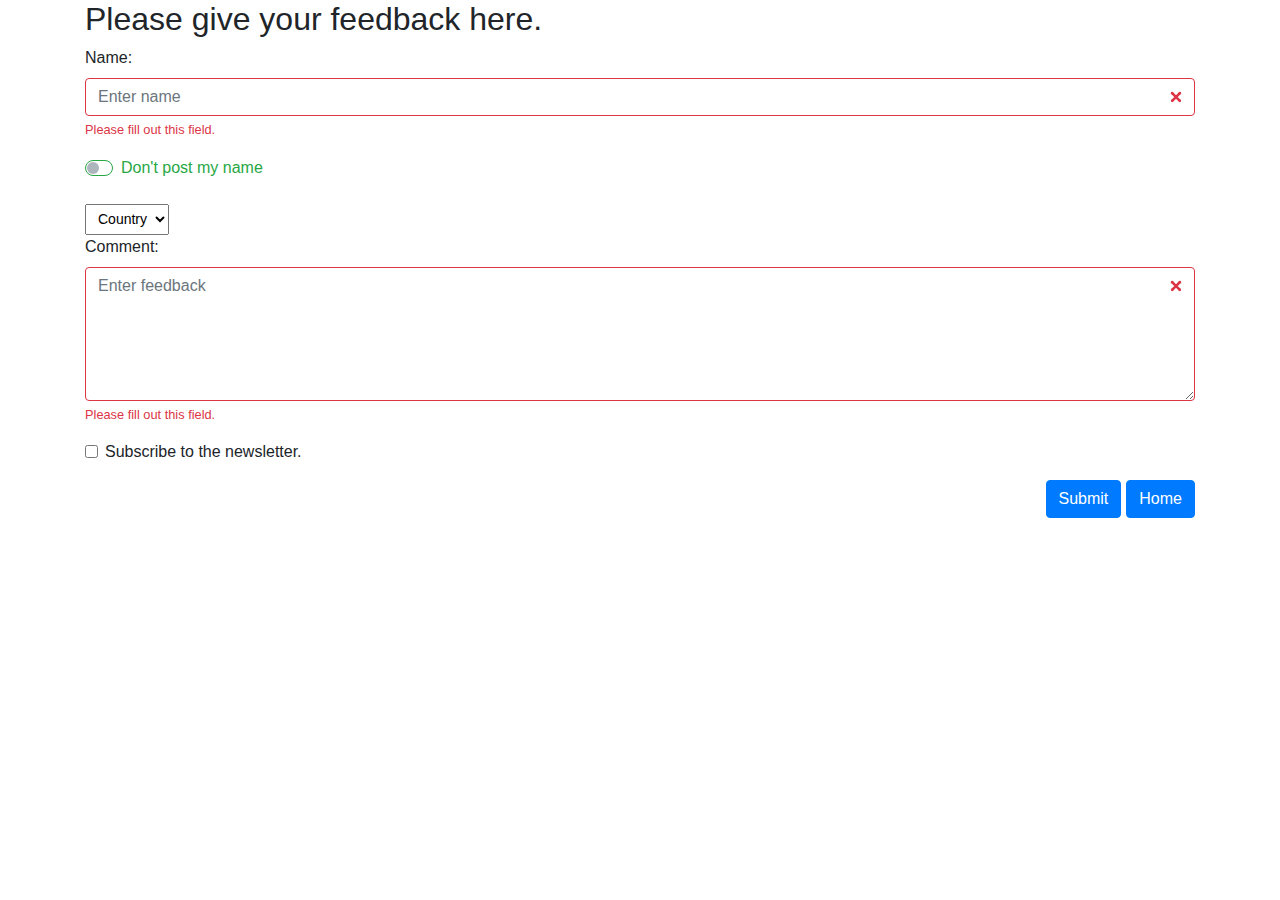
==== feedback.html @ b0968673 "Add files via upload" ====
<!DOCTYPE html>

<html>
<body>

    <head>

        <title>Learning Bootstrap</title>
        
        <meta charset="utf-8">
        <meta name="viewport" content="width=device-width, initial-scale=1">
        
        <link rel="stylesheet" href="https://maxcdn.bootstrapcdn.com/bootstrap/4.3.1/css/bootstrap.min.css">
        <link rel="stylesheet" href="styles.css">
        <script src="https://ajax.googleapis.com/ajax/libs/jquery/3.4.1/jquery.min.js"></script>
        <script src="https://cdnjs.cloudflare.com/ajax/libs/popper.js/1.14.7/umd/popper.min.js"></script>
        <script src="https://maxcdn.bootstrapcdn.com/bootstrap/4.3.1/js/bootstrap.min.js"></script>
        
    </head>
        

    <div class="container form">
        <h2>Please give your feedback here.</h2>
       
        <form action="webpage.html" class="was-validated">
          <div class="form-group">
            <label for="uname">Name:</label>
            <input type="text" class="form-control" id="name" placeholder="Enter name" name="name" required>
            
            <div class="invalid-feedback">Please fill out this field.</div>
          </div>

          <div class="custom-control custom-switch">
            <input type="checkbox" class="custom-control-input" id="switch1">
            <label class="custom-control-label" for="switch1">Don't post my name</label>

          </div>
          <br>

     
          <select name="country" class="custom-select-sm">
              <option selected>Country</option>
              <option value="pak">Pakistan</option>
              <option value="canada">Canada</option>
              <option value="eng">England</option>
            </select>
          


          <div class="form-group">
              <label for="comment">Comment:</label>
              <textarea class="form-control" rows="5" id="comment" placeholder="Enter feedback" required></textarea>
            
            <div class="invalid-feedback">Please fill out this field.</div>
          </div>

          <div class="form-group form-check">
            <label class="form-check-label">
              <input class="form-check-input" type="checkbox" name="remember" required>Subscribe to the newsletter.
            </label>
          </div>

          <a href="webpage.html" class="btn btn-primary" role="button" style="float:right; ">Home</a>

          <button id="submit" type="submit" class="btn btn-primary" style="float:right; margin-right:5px;">Submit</button>
       
          
        

        <div class="toast">
            
            <div class="toast-body">
              Thank you for your feedback!
            </div>

        </div>
  
      </form>

      </div>
    
      
    
      <script src="script.js"></script>
</body>
</html>
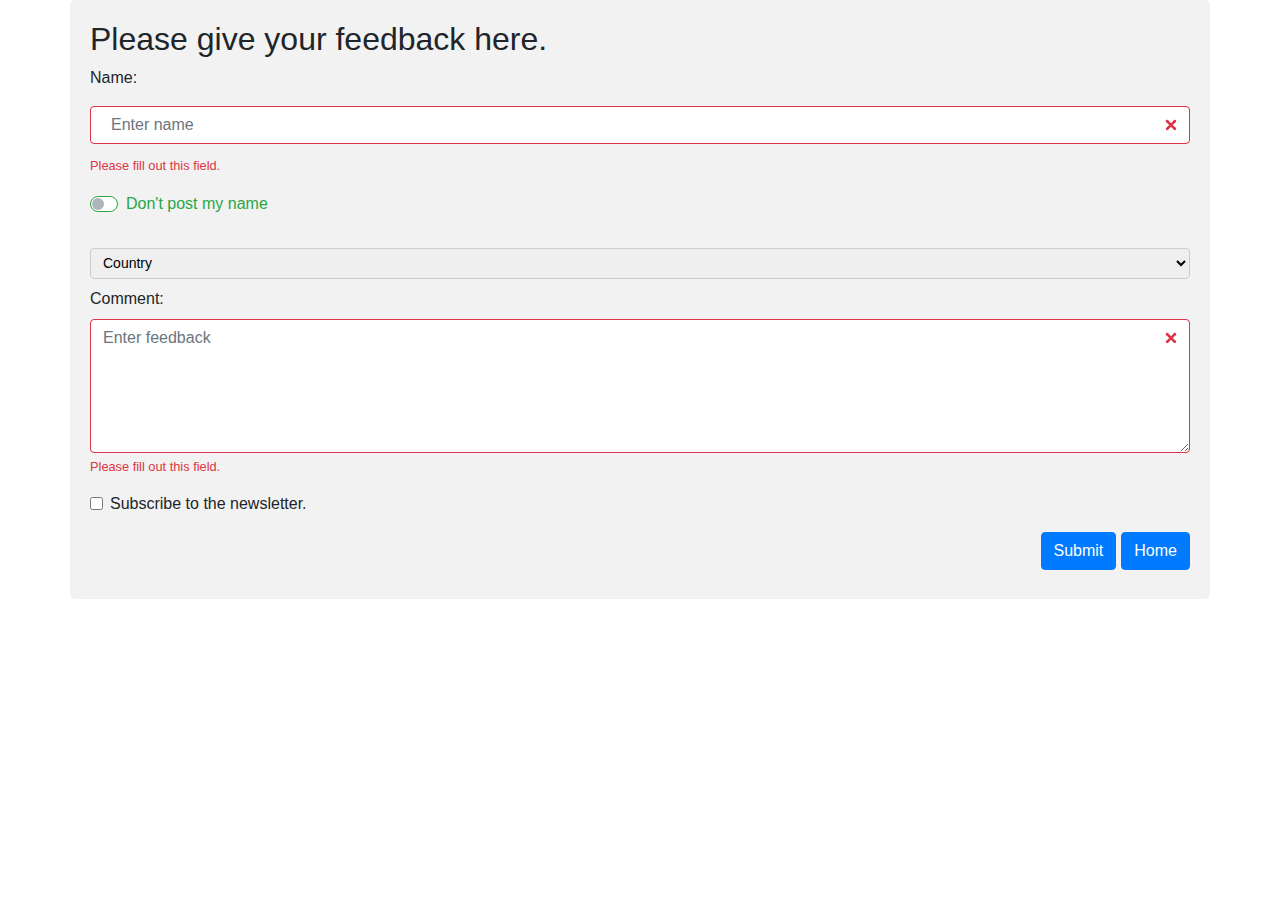
==== commit 78a6c10e: "Update feedback.html" ====
--- a/feedback.html
+++ b/feedback.html
@@ -22,7 +22,7 @@
     <div class="container form">
         <h2>Please give your feedback here.</h2>
        
-        <form action="webpage.html" class="was-validated">
+        <form action="index.html" class="was-validated">
           <div class="form-group">
             <label for="uname">Name:</label>
             <input type="text" class="form-control" id="name" placeholder="Enter name" name="name" required>
@@ -60,7 +60,7 @@
             </label>
           </div>
 
-          <a href="webpage.html" class="btn btn-primary" role="button" style="float:right; ">Home</a>
+          <a href="index.html" class="btn btn-primary" role="button" style="float:right; ">Home</a>
 
           <button id="submit" type="submit" class="btn btn-primary" style="float:right; margin-right:5px;">Submit</button>
        
@@ -79,8 +79,7 @@
 
       </div>
     
-      
     
       <script src="script.js"></script>
 </body>
-</html>+</html>
--- a/styles.css
+++ b/styles.css
@@ -0,0 +1,125 @@
+input[type=text], select {
+    width: 100%;
+    padding: 12px 20px;
+    margin: 8px 0;
+    display: inline-block;
+    border: 1px solid #ccc;
+    border-radius: 4px;
+    box-sizing: border-box;
+  }
+  
+  input[type=submit] {
+    width: 100%;
+    background-color: #4CAF50;
+    color: white;
+    padding: 14px 20px;
+    margin: 8px 0;
+    border: none;
+    border-radius: 4px;
+    cursor: pointer;
+  }
+  
+  input[type=submit]:hover {
+    background-color: #45a049;
+  }
+  
+  .form {
+    border-radius: 5px;
+    background-color: #f2f2f2;
+    padding: 20px;
+    padding-top: 20px;
+  }
+
+  [class*="col-"] {
+    width: 100%;
+  }
+
+
+  @media only screen and (max-width: 600px) {  .col-1 {width: 8.33%;}
+  .col-2 {width: 16.66%;}
+  .col-3 {width: 25%;}
+  .col-4 {width: 33.33%;}
+  .col-5 {width: 41.66%;}
+  .col-6 {width: 50%;}
+  .col-7 {width: 58.33%;}
+  .col-8 {width: 66.66%;}
+  .col-9 {width: 75%;}
+  .col-10 {width: 83.33%;}
+  .col-11 {width: 91.66%;}
+  .col-12 {width: 100%;}
+} 
+
+/* Small devices (portrait tablets and large phones, 600px and up) */
+@media only screen and (min-width: 600px) {  .col-1 {width: 8.33%;}
+.col-2 {width: 16.66%;}
+.col-3 {width: 25%;}
+.col-4 {width: 33.33%;}
+.col-5 {width: 41.66%;}
+.col-6 {width: 50%;}
+.col-7 {width: 58.33%;}
+.col-8 {width: 66.66%;}
+.col-9 {width: 75%;}
+.col-10 {width: 83.33%;}
+.col-11 {width: 91.66%;}
+.col-12 {width: 100%;}
+} 
+
+/* Medium devices (landscape tablets, 768px and up) */
+@media only screen and (min-width: 768px) {  .col-1 {width: 8.33%;}
+.col-2 {width: 16.66%;}
+.col-3 {width: 25%;}
+.col-4 {width: 33.33%;}
+.col-5 {width: 41.66%;}
+.col-6 {width: 50%;}
+.col-7 {width: 58.33%;}
+.col-8 {width: 66.66%;}
+.col-9 {width: 75%;}
+.col-10 {width: 83.33%;}
+.col-11 {width: 91.66%;}
+.col-12 {width: 100%;}
+} 
+
+/* Large devices (laptops/desktops, 992px and up) */
+@media only screen and (min-width: 992px) {  .col-1 {width: 8.33%;}
+.col-2 {width: 16.66%;}
+.col-3 {width: 25%;}
+.col-4 {width: 33.33%;}
+.col-5 {width: 41.66%;}
+.col-6 {width: 50%;}
+.col-7 {width: 58.33%;}
+.col-8 {width: 66.66%;}
+.col-9 {width: 75%;}
+.col-10 {width: 83.33%;}
+.col-11 {width: 91.66%;}
+.col-12 {width: 100%;}
+} 
+
+/* Extra large devices (large laptops and desktops, 1200px and up) */
+@media only screen and (min-width: 1200px) {  .col-1 {width: 8.33%;}
+.col-2 {width: 16.66%;}
+.col-3 {width: 25%;}
+.col-4 {width: 33.33%;}
+.col-5 {width: 41.66%;}
+.col-6 {width: 50%;}
+.col-7 {width: 58.33%;}
+.col-8 {width: 66.66%;}
+.col-9 {width: 75%;}
+.col-10 {width: 83.33%;}
+.col-11 {width: 91.66%;}
+.col-12 {width: 100%;}
+}
+
+@media only screen and (orientation: landscape) and (max-width: 667px){
+    .col-2 {width: 16.66%;}
+    .col-3 {width: 25%;}
+    .col-4 {width: 33.33%;}
+    .col-5 {width: 41.66%;}
+    .col-6 {width: 50%;}
+    .col-7 {width: 58.33%;}
+    .col-8 {width: 66.66%;}
+    .col-9 {width: 75%;}
+    .col-10 {width: 83.33%;}
+    .col-11 {width: 91.66%;}
+    .col-12 {width: 100%;}
+
+}
